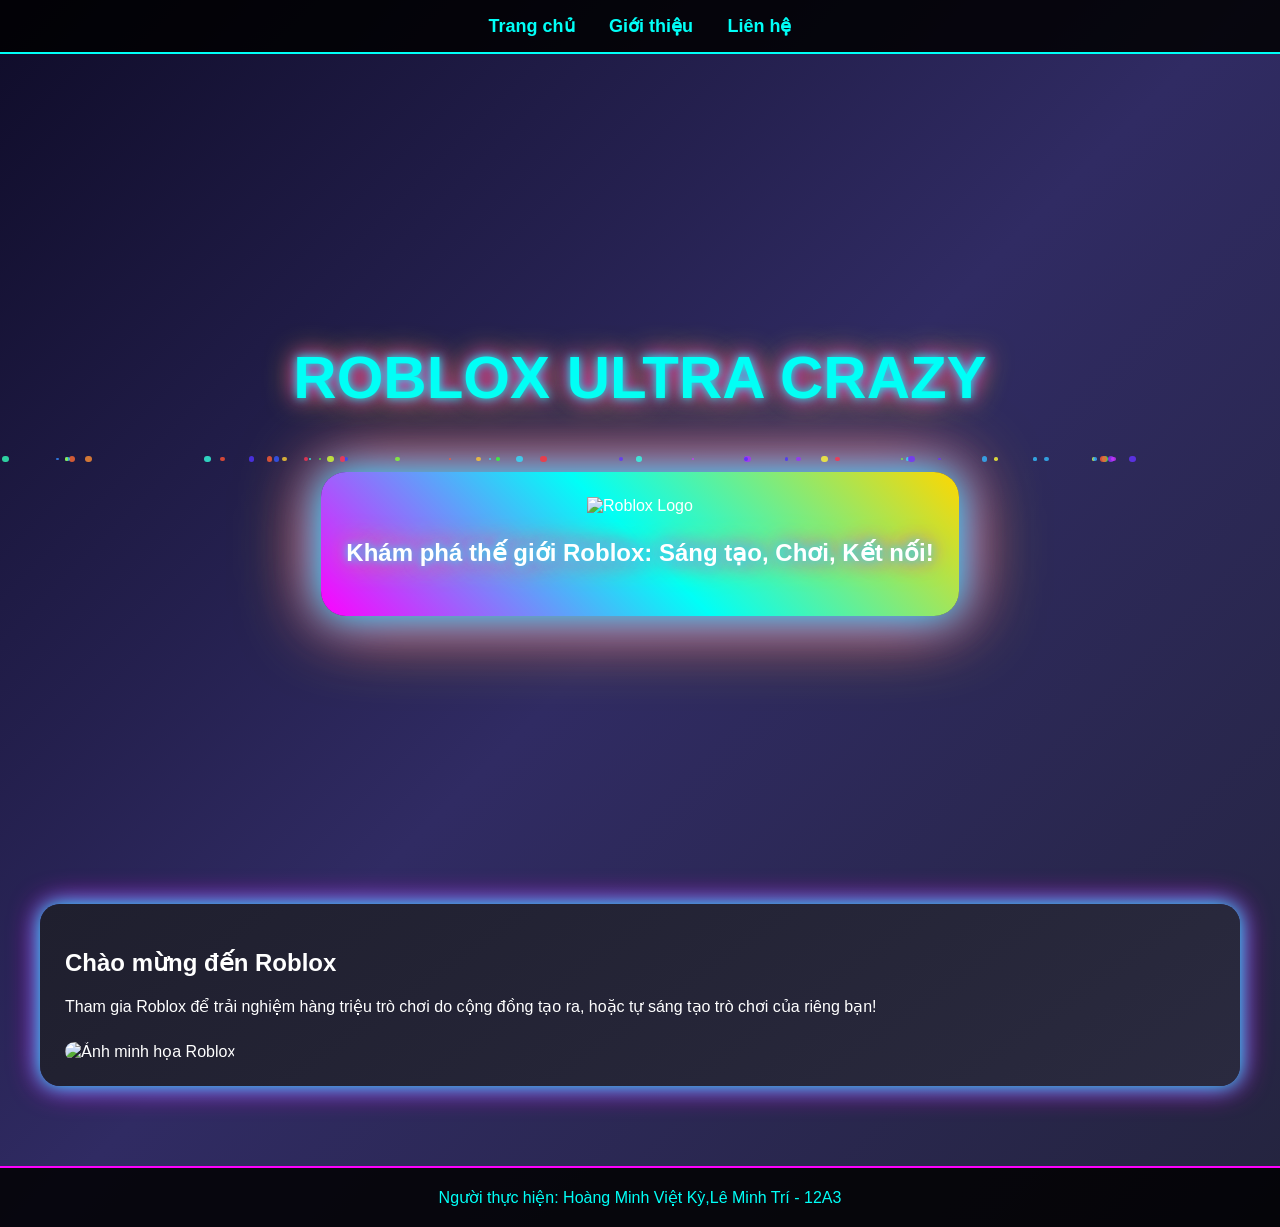
==== index.html @ e344d57e "Add files via upload" ====
<!DOCTYPE html>
<html>
<head>
    <title>Roblox - Trang Chủ</title>
    <link rel="stylesheet" href="style.css">
</head>
<body>

<nav>
    <a href="index.html">Trang chủ</a>
    <a href="gioithieu.html">Giới thiệu</a>
    <a href="lienhe.html">Liên hệ</a>
</nav>

<div class="hero">
    <h1>ROBLOX ULTRA CRAZY</h1>

    <div class="banner">
        <img src="https://upload.wikimedia.org/wikipedia/commons/6/6c/Roblox_Logo.svg" alt="Roblox Logo" class="banner-img">
        <p class="banner-text">Khám phá thế giới Roblox: Sáng tạo, Chơi, Kết nối!</p>
    </div>
</div>

<div class="container">
    <div class="card">
        <h2>Chào mừng đến Roblox</h2>
        <p>Tham gia Roblox để trải nghiệm hàng triệu trò chơi do cộng đồng tạo ra, hoặc tự sáng tạo trò chơi của riêng bạn!</p>
        <img src="https://file.hstatic.net/200000536009/file/game_tren_roblox_28e3edc399a9494a8208567947cdc94b_grande.jpg" alt="Ảnh minh họa Roblox">
    </div>
</div>

<footer>
    Người thực hiện: Hoàng Minh Việt Kỳ,Lê Minh Trí - 12A3
</footer>

<script src="script.js"></script>
</body>
</html>
---- style.css ----
/* ===== BODY ===== */
body {
    margin: 0;
    font-family: 'Orbitron', sans-serif; /* cyber font */
    background: linear-gradient(135deg, #0f0c29, #302b63, #24243e); /* dark cyber gradient */
    color: #fff;
    overflow-x: hidden;
}

/* ===== NAVIGATION ===== */
nav {
    background: rgba(0,0,0,0.85);
    padding: 15px;
    text-align: center;
    position: sticky;
    top: 0;
    z-index: 999;
    border-bottom: 2px solid #00fff7;
}

nav a {
    color: #00fff7;
    margin: 15px;
    text-decoration: none;
    font-weight: bold;
    font-size: 18px;
    transition: 0.3s;
}

nav a:hover {
    color: #ff00ff;
    transform: scale(1.3) rotate(-3deg);
}

/* ===== HERO + BANNER ===== */
.hero {
    height: 90vh;
    display: flex;
    justify-content: center;
    align-items: center;
    flex-direction: column;
    text-align: center;
    position: relative;
    overflow: hidden;
}

.hero h1 {
    font-size: 60px;
    color: #00fff7;
    text-shadow: 0 0 10px #00fff7, 0 0 20px #ff00ff, 0 0 30px #ffd700;
    animation: heroGlow 2s infinite alternate;
}

@keyframes heroGlow {
    0% { text-shadow: 0 0 10px #00fff7, 0 0 20px #ff00ff; }
    50% { text-shadow: 0 0 30px #00fff7, 0 0 40px #ff00ff, 0 0 50px #ffd700; }
    100% { text-shadow: 0 0 20px #00fff7, 0 0 30px #ff00ff; }
}

.banner {
    margin-top: 20px;
    padding: 25px;
    background: linear-gradient(45deg, #ff00ff, #00fff7, #ffd700);
    border-radius: 25px;
    box-shadow: 0 0 40px #00fff7, 0 0 60px #ff00ff, 0 0 80px #ffd700;
    display: inline-block;
    animation: bannerGlow 3s infinite alternate;
}

.banner-img {
    width: 200px;
    animation: rotateBanner 12s linear infinite;
}

.banner-text {
    font-size: 24px;
    font-weight: bold;
    color: #fff;
    text-shadow: 0 0 10px #00fff7, 0 0 20px #ff00ff, 0 0 30px #ffd700;
}

@keyframes rotateBanner {
    0% { transform: rotate(0deg); }
    100% { transform: rotate(360deg); }
}

@keyframes bannerGlow {
    from { box-shadow: 0 0 20px #00fff7, 0 0 40px #ff00ff; }
    to { box-shadow: 0 0 40px #ff00ff, 0 0 60px #ffd700; }
}

/* ===== Card ===== */
.container {
    padding: 40px;
    max-width: 1200px;
    margin: auto;
    display: grid;
    grid-template-columns: repeat(auto-fit, minmax(300px,1fr));
    grid-gap: 30px;
}

.card {
    background: linear-gradient(145deg, #1f1f2e, #2a2a3f);
    padding: 25px;
    border-radius: 20px;
    box-shadow: 0 0 20px #00fff7, 0 0 30px #ff00ff;
    transition: 0.5s;
    position: relative;
    overflow: hidden;
}

.card:hover {
    transform: scale(1.05) rotate(-1deg);
    box-shadow: 0 0 50px #ff00ff, 0 0 70px #00fff7, 0 0 90px #ffd700;
}

/* Card image animation */
.card img {
    width: 100%;
    border-radius: 10px;
    margin-top: 10px;
    animation: imgGlow 4s infinite alternate;
}

@keyframes imgGlow {
    from { box-shadow: 0 0 10px #00fff7; }
    to { box-shadow: 0 0 30px #ff00ff, 0 0 40px #ffd700; }
}

/* ===== FORM ===== */
.form-box {
    grid-column: span 2;
    text-align: center;
}

.tab button {
    padding: 12px 25px;
    border: none;
    margin: 5px;
    cursor: pointer;
    background: #00fff7;
    color: #222;
    font-weight: bold;
    transition: 0.3s;
    border-radius: 10px;
}

.tab button.active {
    background: #ff00ff;
    color: #fff;
    animation: pulse 1s infinite;
}

@keyframes pulse {
    0% { box-shadow: 0 0 10px #00fff7; }
    50% { box-shadow: 0 0 20px #ff00ff; }
    100% { box-shadow: 0 0 10px #00fff7; }
}

.form {
    display: none;
}

.form.active {
    display: block;
}

input {
    width: 80%;
    padding: 12px;
    margin: 12px;
    border-radius: 10px;
    border: none;
}

.btn {
    background: #ff00ff;
    color: white;
    padding: 12px 25px;
    border: none;
    font-weight: bold;
    cursor: pointer;
    transition: 0.3s;
    border-radius: 10px;
}

.btn:hover {
    background: #00fff7;
    color: #222;
    transform: scale(1.1);
}

/* ===== FOOTER ===== */
footer {
    background: rgba(0,0,0,0.85);
    color: #00fff7;
    text-align: center;
    padding: 20px;
    margin-top: 40px;
    border-top: 2px solid #ff00ff;
}

/* ===== PARTICLES ===== */
.particle {
    position: absolute;
    width: 5px;
    height: 5px;
    background: #ff00ff;
    border-radius: 50%;
    animation: float 6s linear infinite;
    opacity: 0.8;
}

@keyframes float {
    0% { transform: translateY(0) rotate(0deg); opacity:1; }
    100% { transform: translateY(-1200px) rotate(720deg); opacity:0; }
}

/* ===== RESPONSIVE ===== */
@media(max-width:768px){
    .hero h1{font-size:45px;}
    input{width:90%;}
    .form-box{grid-column:span 1;}
}
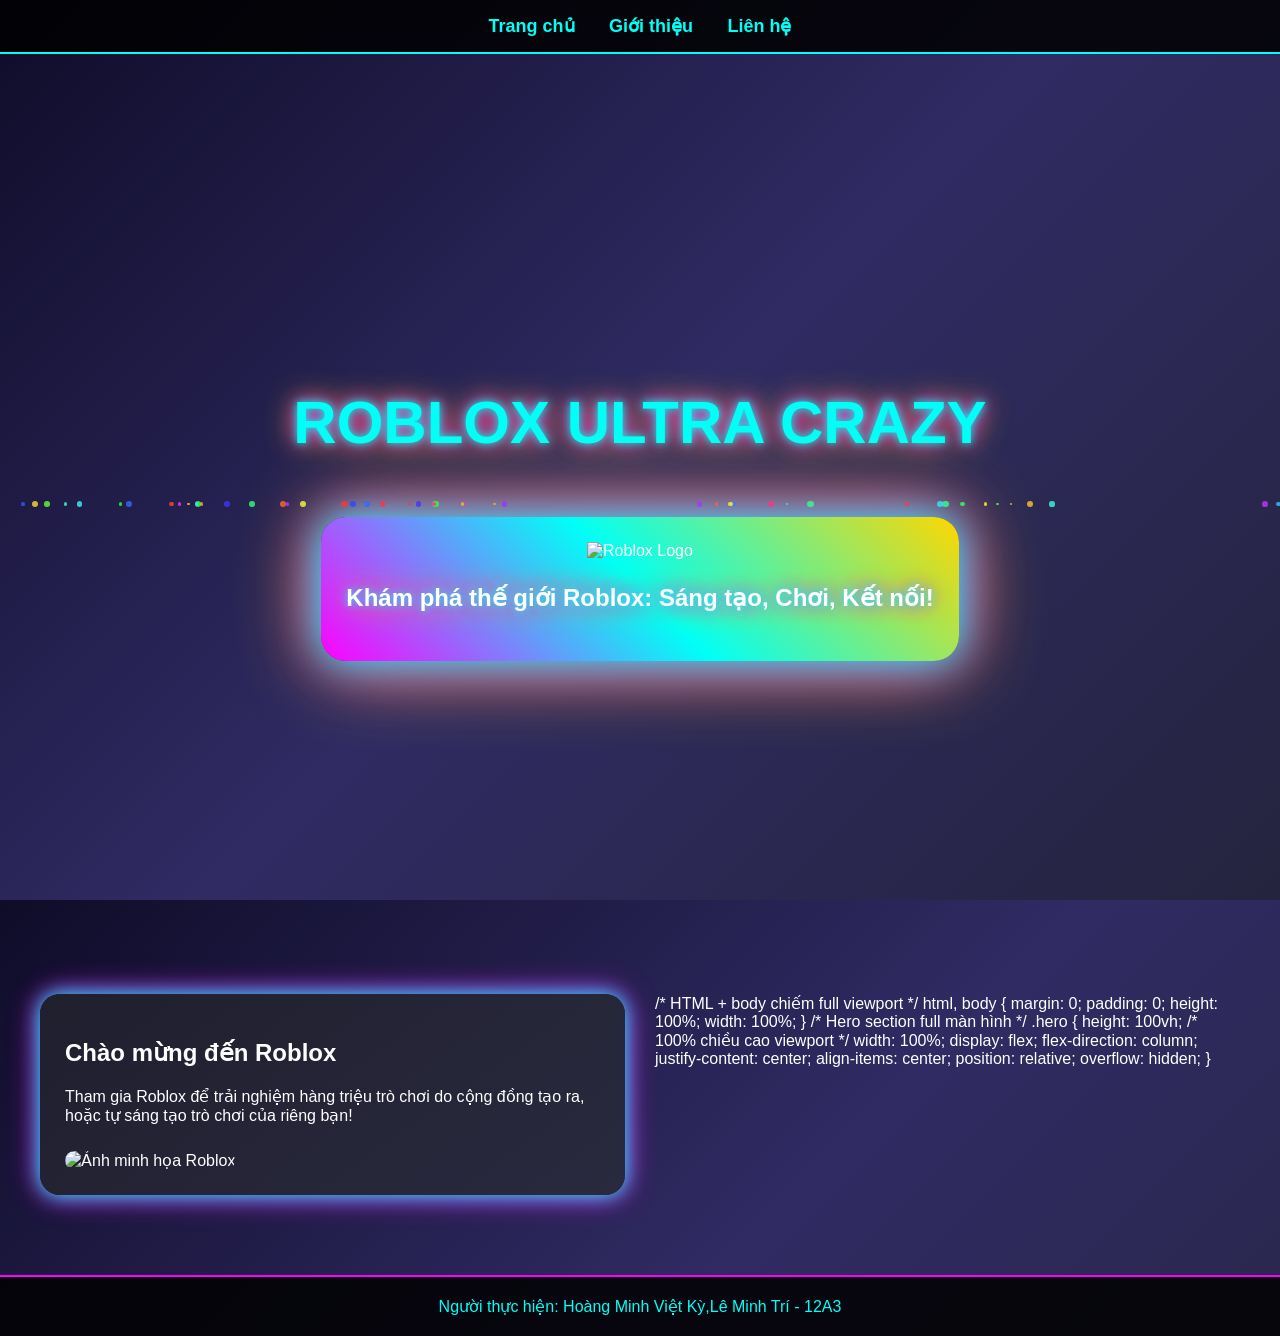
==== commit 0958c0d3: "Update index.html" ====
--- a/index.html
+++ b/index.html
@@ -27,6 +27,25 @@
         <p>Tham gia Roblox để trải nghiệm hàng triệu trò chơi do cộng đồng tạo ra, hoặc tự sáng tạo trò chơi của riêng bạn!</p>
         <img src="https://file.hstatic.net/200000536009/file/game_tren_roblox_28e3edc399a9494a8208567947cdc94b_grande.jpg" alt="Ảnh minh họa Roblox">
     </div>
+    /* HTML + body chiếm full viewport */
+html, body {
+    margin: 0;
+    padding: 0;
+    height: 100%;
+    width: 100%;
+}
+
+/* Hero section full màn hình */
+.hero {
+    height: 100vh; /* 100% chiều cao viewport */
+    width: 100%;
+    display: flex;
+    flex-direction: column;
+    justify-content: center;
+    align-items: center;
+    position: relative;
+    overflow: hidden;
+}
 </div>
 
 <footer>
@@ -35,4 +54,4 @@
 
 <script src="script.js"></script>
 </body>
-</html>+</html>
--- a/style.css
+++ b/style.css
@@ -221,4 +221,29 @@
     .hero h1{font-size:45px;}
     input{width:90%;}
     .form-box{grid-column:span 1;}
-}+}html, body {
+    margin: 0;
+    padding: 0;
+    height: 100%;
+}
+
+/* HTML + body chiếm full viewport */
+html, body {
+    margin: 0;
+    padding: 0;
+    height: 100%;
+    width: 100%;
+}
+
+/* Hero section full màn hình */
+.hero {
+    height: 100vh; /* 100% chiều cao viewport */
+    width: 100%;
+    display: flex;
+    flex-direction: column;
+    justify-content: center;
+    align-items: center;
+    position: relative;
+    overflow: hidden;
+}
+}
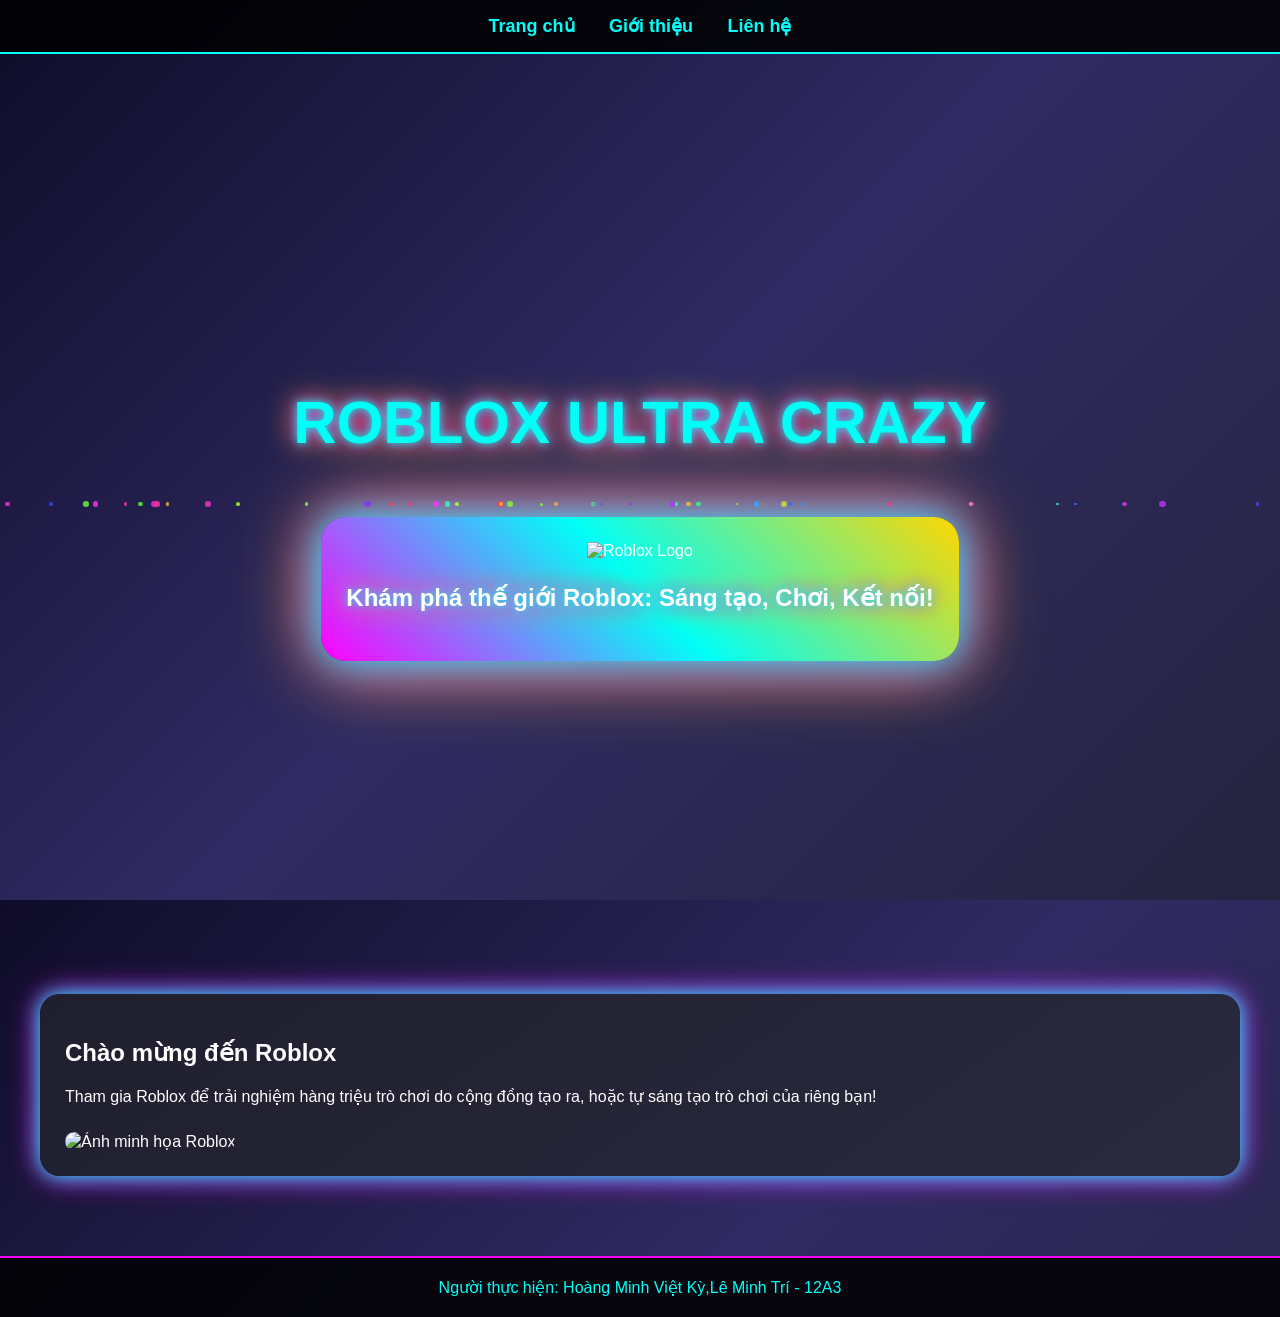
==== commit 0de49742: "Update index.html" ====
--- a/index.html
+++ b/index.html
@@ -27,25 +27,7 @@
         <p>Tham gia Roblox để trải nghiệm hàng triệu trò chơi do cộng đồng tạo ra, hoặc tự sáng tạo trò chơi của riêng bạn!</p>
         <img src="https://file.hstatic.net/200000536009/file/game_tren_roblox_28e3edc399a9494a8208567947cdc94b_grande.jpg" alt="Ảnh minh họa Roblox">
     </div>
-    /* HTML + body chiếm full viewport */
-html, body {
-    margin: 0;
-    padding: 0;
-    height: 100%;
-    width: 100%;
-}
 
-/* Hero section full màn hình */
-.hero {
-    height: 100vh; /* 100% chiều cao viewport */
-    width: 100%;
-    display: flex;
-    flex-direction: column;
-    justify-content: center;
-    align-items: center;
-    position: relative;
-    overflow: hidden;
-}
 </div>
 
 <footer>
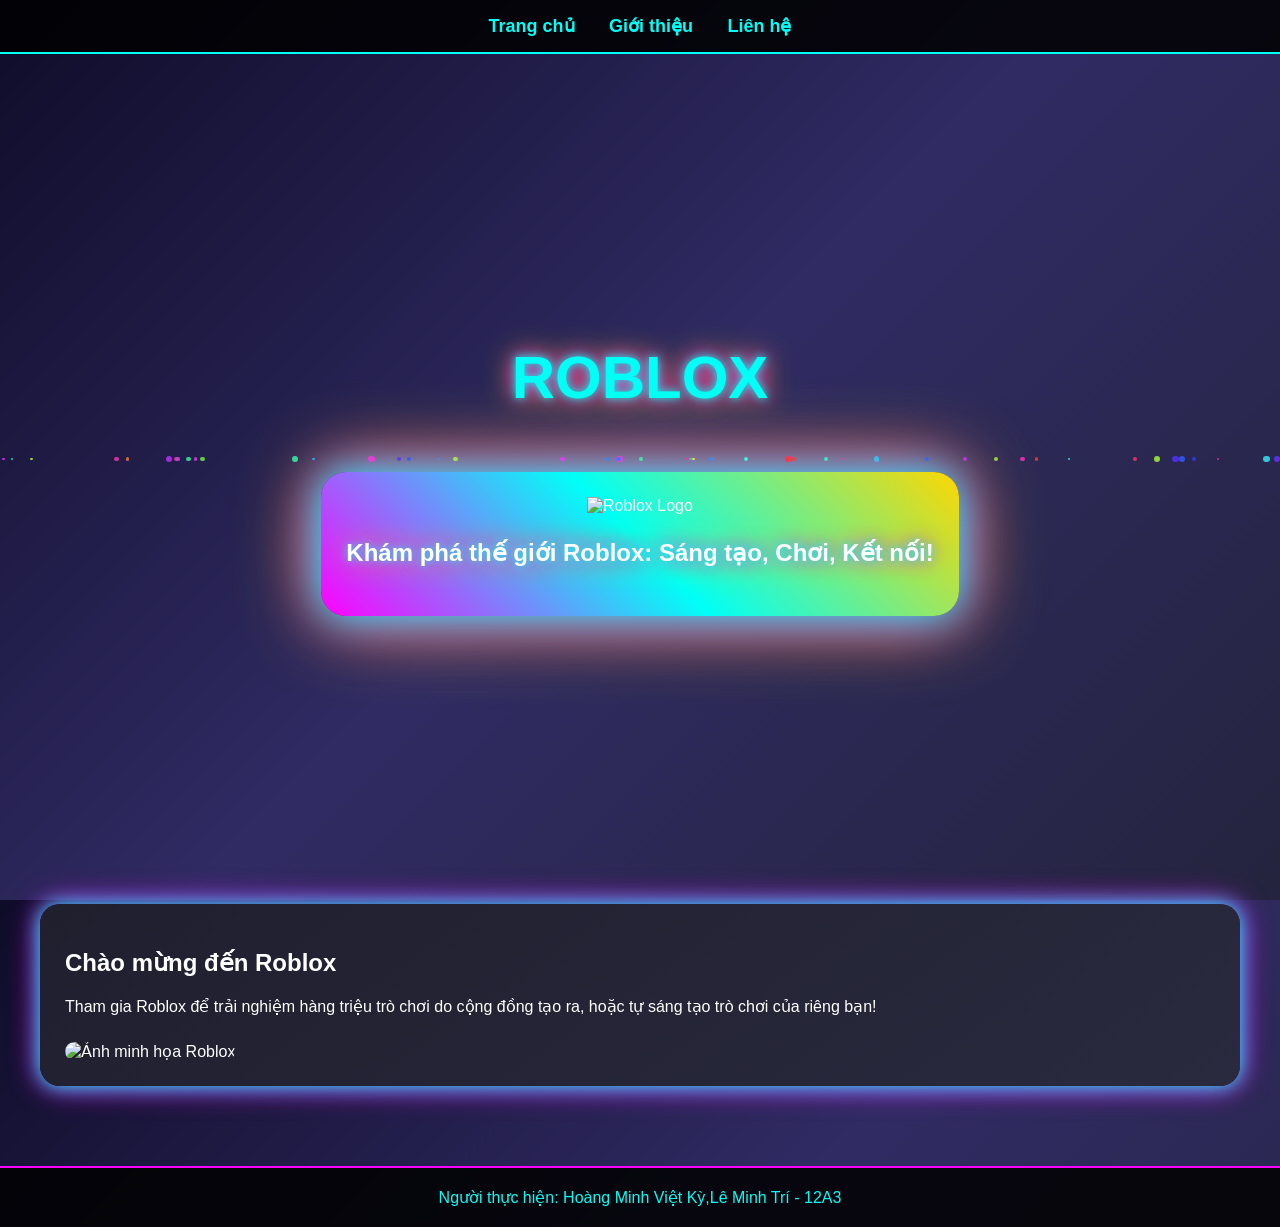
==== commit 8f78728f: "Update index.html" ====
--- a/index.html
+++ b/index.html
@@ -13,7 +13,7 @@
 </nav>
 
 <div class="hero">
-    <h1>ROBLOX ULTRA CRAZY</h1>
+    <h1>ROBLOX </h1>
 
     <div class="banner">
         <img src="https://upload.wikimedia.org/wikipedia/commons/6/6c/Roblox_Logo.svg" alt="Roblox Logo" class="banner-img">
--- a/style.css
+++ b/style.css
@@ -226,24 +226,3 @@
     padding: 0;
     height: 100%;
 }
-
-/* HTML + body chiếm full viewport */
-html, body {
-    margin: 0;
-    padding: 0;
-    height: 100%;
-    width: 100%;
-}
-
-/* Hero section full màn hình */
-.hero {
-    height: 100vh; /* 100% chiều cao viewport */
-    width: 100%;
-    display: flex;
-    flex-direction: column;
-    justify-content: center;
-    align-items: center;
-    position: relative;
-    overflow: hidden;
-}
-}
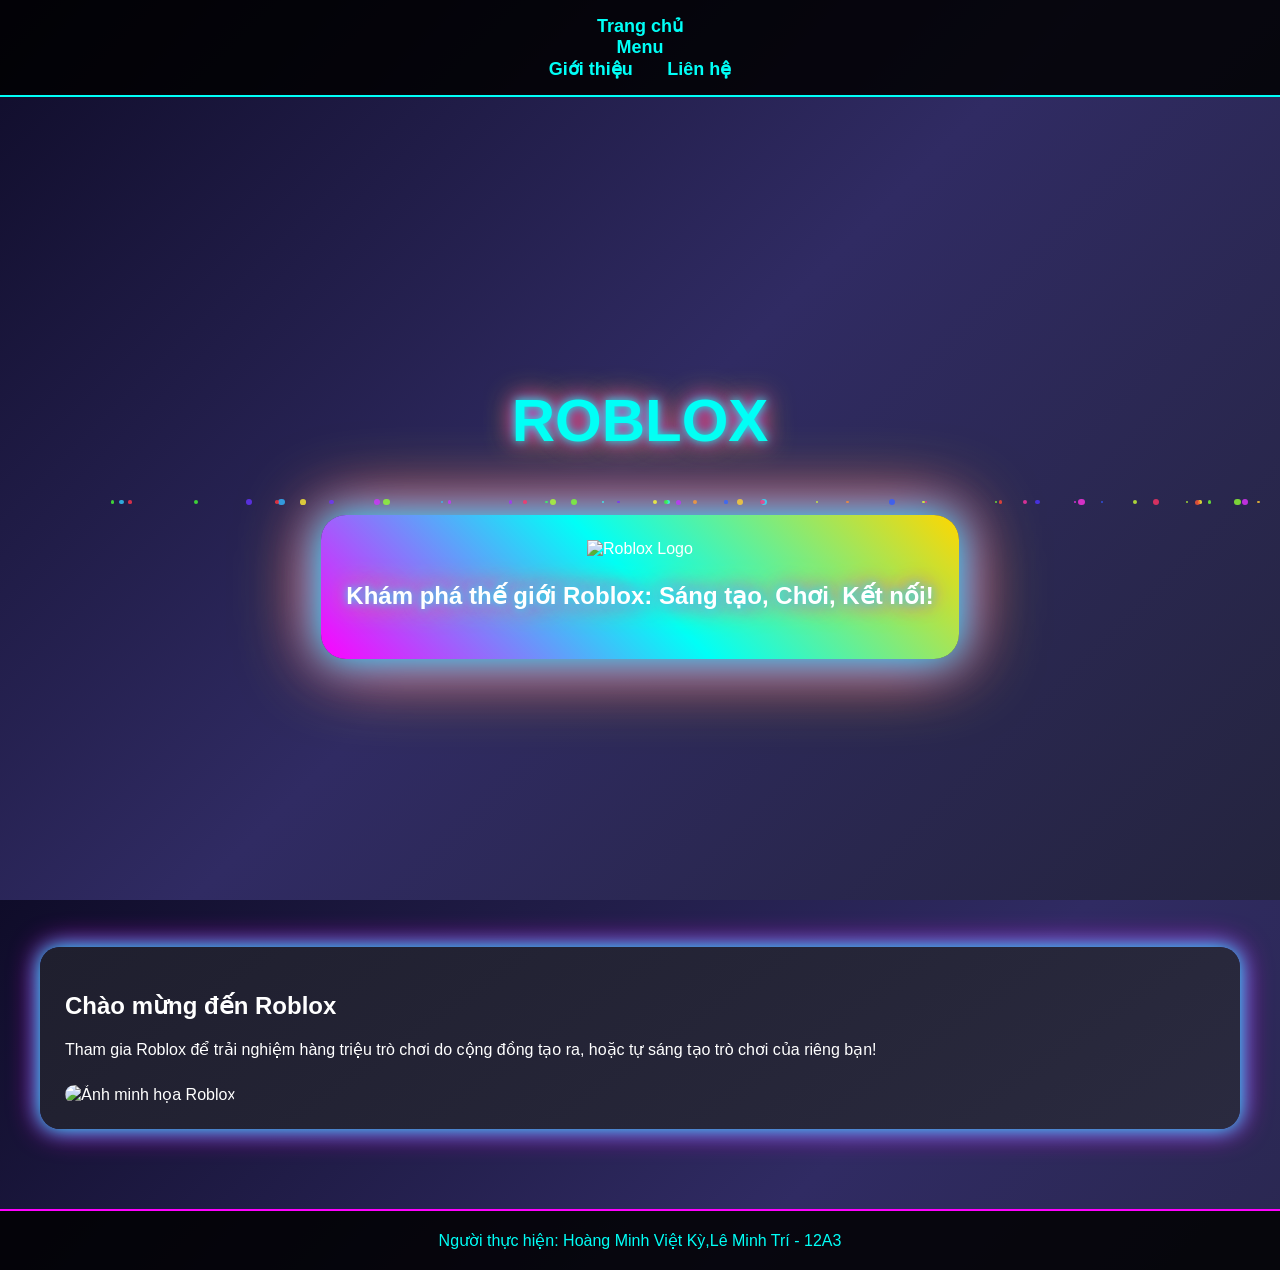
==== commit c6300ae3: "Update index.html" ====
--- a/index.html
+++ b/index.html
@@ -8,8 +8,14 @@
 
 <nav>
     <a href="index.html">Trang chủ</a>
-    <a href="gioithieu.html">Giới thiệu</a>
-    <a href="lienhe.html">Liên hệ</a>
+
+    <div class="dropdown">
+        <a href="#">Menu</a>
+        <div class="dropdown-content">
+            <a href="gioithieu.html">Giới thiệu</a>
+            <a href="lienhe.html">Liên hệ</a>
+        </div>
+    </div>
 </nav>
 
 <div class="hero">
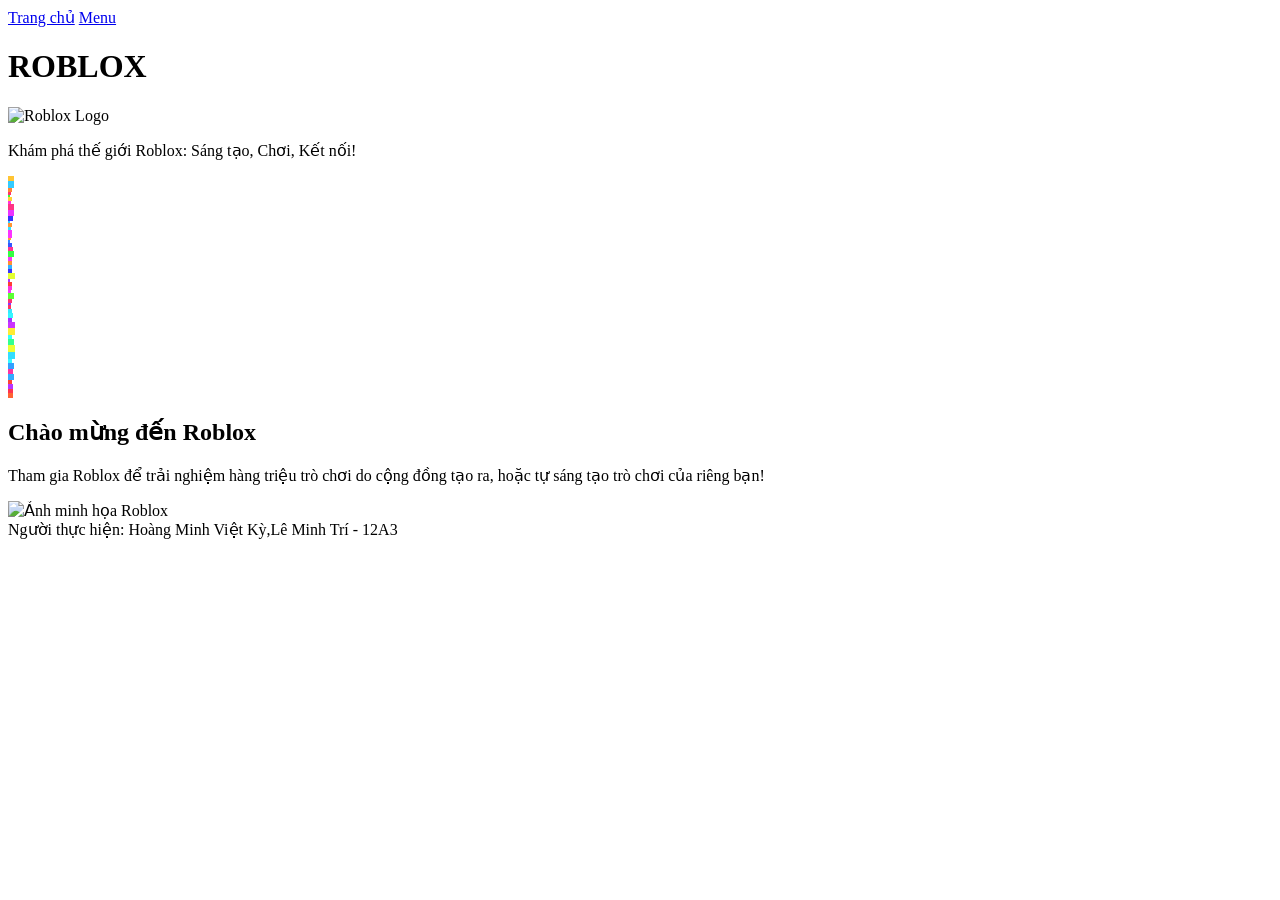
==== commit 57b1c7e7: "Update index.html" ====
--- a/index.html
+++ b/index.html
@@ -10,7 +10,7 @@
     <a href="index.html">Trang chủ</a>
 
     <div class="dropdown">
-        <a href="#">Menu</a>
+        <a href="javascript:void(0)">Menu</a>
         <div class="dropdown-content">
             <a href="gioithieu.html">Giới thiệu</a>
             <a href="lienhe.html">Liên hệ</a>
--- a/style.css
+++ b/style.css
@@ -1,228 +1,63 @@
-/* ===== BODY ===== */
-body {
-    margin: 0;
-    font-family: 'Orbitron', sans-serif; /* cyber font */
-    background: linear-gradient(135deg, #0f0c29, #302b63, #24243e); /* dark cyber gradient */
-    color: #fff;
-    overflow-x: hidden;
+/* ===== DROPDOWN MENU ===== */
+.dropdown {
+    display: inline-block;
+    position: relative;
 }
 
-/* ===== NAVIGATION ===== */
-nav {
-    background: rgba(0,0,0,0.85);
-    padding: 15px;
-    text-align: center;
-    position: sticky;
-    top: 0;
-    z-index: 999;
-    border-bottom: 2px solid #00fff7;
+.dropdown-content {
+    display: none;
+    position: absolute;
+    background: rgba(0,0,0,0.95);
+    min-width: 150px;
+    border: 1px solid #00fff7;
+    box-shadow: 0 0 10px #00fff7, 0 0 20px #ff00ff;
 }
 
-nav a {
+.dropdown-content a {
+    display: block;
+    padding: 10px;
     color: #00fff7;
-    margin: 15px;
     text-decoration: none;
-    font-weight: bold;
-    font-size: 18px;
     transition: 0.3s;
 }
 
-nav a:hover {
+.dropdown-content a:hover {
+    background: #111;
     color: #ff00ff;
-    transform: scale(1.3) rotate(-3deg);
 }
 
-/* ===== HERO + BANNER ===== */
-.hero {
-    height: 90vh;
-    display: flex;
-    justify-content: center;
-    align-items: center;
-    flex-direction: column;
-    text-align: center;
+.dropdown:hover .dropdown-content {
+    display: block;
+}
+/* ===== DROPDOWN MENU (THÊM MỚI) ===== */
+.dropdown {
+    display: inline-block;
     position: relative;
-    overflow: hidden;
 }
 
-.hero h1 {
-    font-size: 60px;
-    color: #00fff7;
-    text-shadow: 0 0 10px #00fff7, 0 0 20px #ff00ff, 0 0 30px #ffd700;
-    animation: heroGlow 2s infinite alternate;
+.dropdown-content {
+    display: none;
+    position: absolute;
+    background: rgba(0,0,0,0.95);
+    min-width: 160px;
+    top: 100%;
+    left: 0;
+    z-index: 1000;
 }
 
-@keyframes heroGlow {
-    0% { text-shadow: 0 0 10px #00fff7, 0 0 20px #ff00ff; }
-    50% { text-shadow: 0 0 30px #00fff7, 0 0 40px #ff00ff, 0 0 50px #ffd700; }
-    100% { text-shadow: 0 0 20px #00fff7, 0 0 30px #ff00ff; }
+.dropdown-content a {
+    display: block;
+    padding: 10px;
+    color: #00fff7;
+    text-decoration: none;
 }
 
-.banner {
-    margin-top: 20px;
-    padding: 25px;
-    background: linear-gradient(45deg, #ff00ff, #00fff7, #ffd700);
-    border-radius: 25px;
-    box-shadow: 0 0 40px #00fff7, 0 0 60px #ff00ff, 0 0 80px #ffd700;
-    display: inline-block;
-    animation: bannerGlow 3s infinite alternate;
+.dropdown-content a:hover {
+    background: #111;
+    color: #ff00ff;
 }
 
-.banner-img {
-    width: 200px;
-    animation: rotateBanner 12s linear infinite;
-}
-
-.banner-text {
-    font-size: 24px;
-    font-weight: bold;
-    color: #fff;
-    text-shadow: 0 0 10px #00fff7, 0 0 20px #ff00ff, 0 0 30px #ffd700;
-}
-
-@keyframes rotateBanner {
-    0% { transform: rotate(0deg); }
-    100% { transform: rotate(360deg); }
-}
-
-@keyframes bannerGlow {
-    from { box-shadow: 0 0 20px #00fff7, 0 0 40px #ff00ff; }
-    to { box-shadow: 0 0 40px #ff00ff, 0 0 60px #ffd700; }
-}
-
-/* ===== Card ===== */
-.container {
-    padding: 40px;
-    max-width: 1200px;
-    margin: auto;
-    display: grid;
-    grid-template-columns: repeat(auto-fit, minmax(300px,1fr));
-    grid-gap: 30px;
-}
-
-.card {
-    background: linear-gradient(145deg, #1f1f2e, #2a2a3f);
-    padding: 25px;
-    border-radius: 20px;
-    box-shadow: 0 0 20px #00fff7, 0 0 30px #ff00ff;
-    transition: 0.5s;
-    position: relative;
-    overflow: hidden;
-}
-
-.card:hover {
-    transform: scale(1.05) rotate(-1deg);
-    box-shadow: 0 0 50px #ff00ff, 0 0 70px #00fff7, 0 0 90px #ffd700;
-}
-
-/* Card image animation */
-.card img {
-    width: 100%;
-    border-radius: 10px;
-    margin-top: 10px;
-    animation: imgGlow 4s infinite alternate;
-}
-
-@keyframes imgGlow {
-    from { box-shadow: 0 0 10px #00fff7; }
-    to { box-shadow: 0 0 30px #ff00ff, 0 0 40px #ffd700; }
-}
-
-/* ===== FORM ===== */
-.form-box {
-    grid-column: span 2;
-    text-align: center;
-}
-
-.tab button {
-    padding: 12px 25px;
-    border: none;
-    margin: 5px;
-    cursor: pointer;
-    background: #00fff7;
-    color: #222;
-    font-weight: bold;
-    transition: 0.3s;
-    border-radius: 10px;
-}
-
-.tab button.active {
-    background: #ff00ff;
-    color: #fff;
-    animation: pulse 1s infinite;
-}
-
-@keyframes pulse {
-    0% { box-shadow: 0 0 10px #00fff7; }
-    50% { box-shadow: 0 0 20px #ff00ff; }
-    100% { box-shadow: 0 0 10px #00fff7; }
-}
-
-.form {
-    display: none;
-}
-
-.form.active {
+/* QUAN TRỌNG NHẤT */
+.dropdown:hover .dropdown-content {
     display: block;
 }
-
-input {
-    width: 80%;
-    padding: 12px;
-    margin: 12px;
-    border-radius: 10px;
-    border: none;
-}
-
-.btn {
-    background: #ff00ff;
-    color: white;
-    padding: 12px 25px;
-    border: none;
-    font-weight: bold;
-    cursor: pointer;
-    transition: 0.3s;
-    border-radius: 10px;
-}
-
-.btn:hover {
-    background: #00fff7;
-    color: #222;
-    transform: scale(1.1);
-}
-
-/* ===== FOOTER ===== */
-footer {
-    background: rgba(0,0,0,0.85);
-    color: #00fff7;
-    text-align: center;
-    padding: 20px;
-    margin-top: 40px;
-    border-top: 2px solid #ff00ff;
-}
-
-/* ===== PARTICLES ===== */
-.particle {
-    position: absolute;
-    width: 5px;
-    height: 5px;
-    background: #ff00ff;
-    border-radius: 50%;
-    animation: float 6s linear infinite;
-    opacity: 0.8;
-}
-
-@keyframes float {
-    0% { transform: translateY(0) rotate(0deg); opacity:1; }
-    100% { transform: translateY(-1200px) rotate(720deg); opacity:0; }
-}
-
-/* ===== RESPONSIVE ===== */
-@media(max-width:768px){
-    .hero h1{font-size:45px;}
-    input{width:90%;}
-    .form-box{grid-column:span 1;}
-}html, body {
-    margin: 0;
-    padding: 0;
-    height: 100%;
-}
